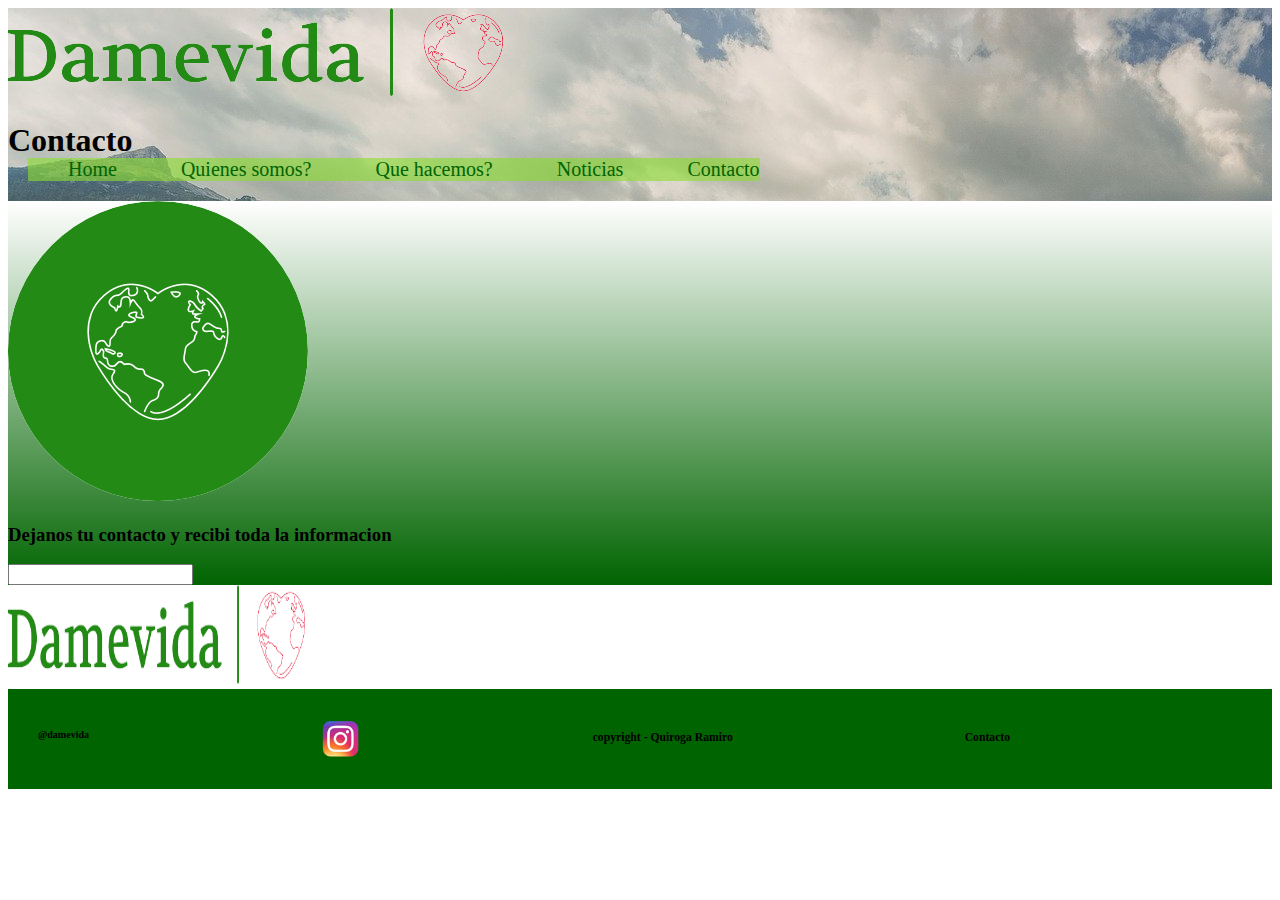
==== pages/contacto.html @ 57fdeb85 "damevida" ====
<!DOCTYPE html>
<html lang="es">
<head>
	<meta charset="UTF-8">
	<meta name="viewport" content="width=device-width, initial-scale=1.0">
	<link rel="shortcut icon" href="assets/img/favicon-32x32.png">
	<link rel="stylesheet" type="text/css" href="../css/estilo.css">
	<title>Damevida</title>
</head>
<body>

	<!-- fila de logo + nav --> 
	<header>
		<div class="logo_small">
			<img  class="logo"  src ="../imagen/damevida/logo_small.png">
			<h1 class="tituloPagina">Contacto</h1>
			
</div>
		<nav>
			<ul>
				<li><a class="links" href="../index.html">Home</a></li>
				<li><a class="links" href="quienessomos.html">Quienes somos?</a></li>
				<li><a class="links" href="quehacemos.html">Que hacemos?</a></li>
				<li><a class="links" href="noticias.html">Noticias</a></li>
				<li><a class="links" href="contacto.html">Contacto</a></li>
				
				
			
			</ul>
			
		</nav>
	</header>
	
	<main>
	<!-- cierre de fila logo + nav -->
	<!-- fila de información de mi sitio -->
	<section>
		<img src="../imagen/damevida/logo_small_icon_only_inverted.png">
		<h3>Dejanos tu contacto y recibi toda la informacion</h3>
		<form>
			
			<input type="hotmail" name="direccion de mail">
		</form>
	</section>
	
	</main>
	
	<!-- inicio de footer -->
	<footer class="footer1" id="footer1" >
		<div>
		<img class="logo_small" src="../imagen/damevida/logo_small.png">
		</div>


		<section class="footer">
		<p class="footerr"> <b>@damevida</b></p>
		<img  class="footer" src="../imagen/damevida/580b57fcd9996e24bc43c521.png"> 		
			
		<h3>copyright - Quiroga Ramiro	 </h3>	
		
		<h3><a class="footer" href="pages/contacto.html">Contacto</a><h3>

		
	
		</ul>
		
		</section>

	</footer>
</body>

</html>
---- css/estilo.css ----
body {
	background-image: -webkit-linear-gradient(-90deg, rgba(255,255,255,0) 0, rgba(255,255,255,1) 100%);
}
/* comienzo header con grid  desktop */


  @media only screen and (min-width: 1024px)   {
 
header {
	background-image: url(../imagen/damevida/hintersee-3601004_1920.jpg);
	display: grid;
	grid-template-areas: " logo logo logo" 
	"nav nav nav  ";

}
 .logo_small {
	 grid-area: logo;
	 height: 100px;
	 width: 300px;
	 margin-right: 50px;
 }
 ul {
	 grid-area: nav;
	 display: flex;
	 justify-content:space-between; 
	 
	 margin-top: 50px;
	 margin-left: 20px;
	 font-size: 20px;
	 background-color: rgba(138,221,45,0.6);  
	 
 }

 /* comienzo grid main */
 
 main {
	background-image: linear-gradient(transparent , darkgreen);
	 display: grid;
	 grid-template-areas: "img img texto texto"
	 "img img texto texto";
 }

 .img {
	 grid: img;
	 margin-top: 120px;
	 margin-bottom: 150px;
	 
 }

 .noticias {
	 grid-area: texto;
	 /* background-image: -webkit-linear-gradient(-90deg, rgba(255,255,255,0) 0, rgba(255,255,255,1) 100%);*/
	 margin-left: 30px;
	 margin-top: 70px;
	 padding-top:60px ;
	 display: flex;
	 flex-wrap: wrap;
	 font-family: Verdana, Geneva, Tahoma, sans-serif
	 colu
 }
 
 

/* flex*/
a{
	text-decoration: none;
	color: darkgreen;
	}
	li {
		list-style: none;
	}



/* comienzo footer*/
footer section {
	display: flex;
	flex-wrap: initial;
	padding: 30px 30px;
	justify-content: space-between;
	
	height: 40px;
	font-size: 10px;
	background-color: darkgreen;

}






.footer {
	display: flex;
	text-decoration: none;
	color: black;
	
	
}
.foteer{
	font-size: 30px;
}
 }


/*vista mobile */


@media only screen and (min-width: 0px) and (max-width: 768px) {

	
	
 
	body {
		
		display: grid;
		grid-template-areas: 
		"logo"
		"nav"
		"img"
		"main"
		
		;
		
	
		    }
			.logo_small{
				grid-area: logo;
		
			}
			.seccines {
				grid-area: nav;
				
			}
			.img {
				grid-area: img;
			}
			img{
				width: 100%;
				height: auto;
			}
			.noticias {
				grid-area: main;
			}

			
	 .logo_small  {
	 grid-area: logo;
	 width: 100%;
	 height: auto;
	
	 
 }
   ul{
	 
	 display: flex;
	 justify-content:space-between; 
	 list-style: none;
	 	 color: darkgreen;	 
	      }
		  .links{
			  text-decoration: rgb(110, 65, 39)	;
			  width: 100%;
			  height: auto;
			  
		  }

		  

		  /* comienzo footer*/
 /* comienzo footer*/

 .footer{
	grid-area: footer;
	background-color: blue;

 }
	
 footer { display: grid;
	grid-template-areas:  "img " " footer";
	background-image: linear-gradient(top darkgreen,green,transparent);
	height: 40px;
	font-size: 10px;
	background-color: darkgreen;
 }
    .divfooter{
		grid-area: img;
	}
	.sectionfooter {
		grid-area: footer;
		display: flex
		;
		justify-content: space-around;
		font-family: Arial, Helvetica, sans-serif;
		background-image: linear-gradient(top darkgreen,green,transparent);
	 
	}

	.footerimg {
		height: 15	px;
		width: 15	px;
	}
	 }
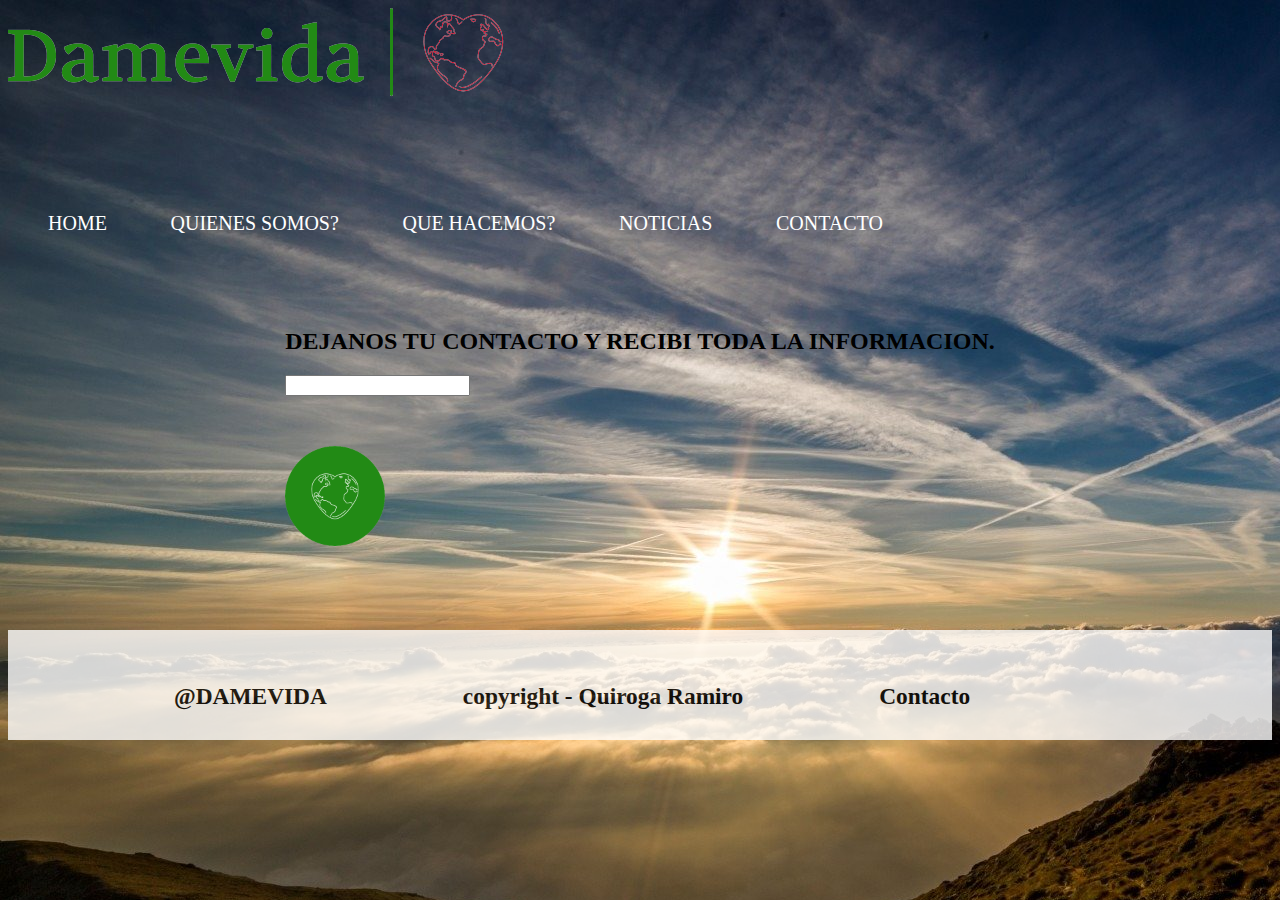
==== commit bf1ab495: "responsive" ====
--- a/pages/contacto.html
+++ b/pages/contacto.html
@@ -13,16 +13,16 @@
 	<header>
 		<div class="logo_small">
 			<img  class="logo"  src ="../imagen/damevida/logo_small.png">
-			<h1 class="tituloPagina">Contacto</h1>
+			
 			
 </div>
 		<nav>
 			<ul>
-				<li><a class="links" href="../index.html">Home</a></li>
-				<li><a class="links" href="quienessomos.html">Quienes somos?</a></li>
-				<li><a class="links" href="quehacemos.html">Que hacemos?</a></li>
-				<li><a class="links" href="noticias.html">Noticias</a></li>
-				<li><a class="links" href="contacto.html">Contacto</a></li>
+				<li><a class="links" href="../index.html">HOME</a></li>
+				<li><a class="links" href="quienessomos.html">QUIENES SOMOS?</a></li>
+				<li><a class="links" href="quehacemos.html">QUE HACEMOS?</a></li>
+				<li><a class="links" href="noticias.html">NOTICIAS</a></li>
+				<li><a class="links" href="contacto.html">CONTACTO</a></li>
 				
 				
 			
@@ -31,34 +31,33 @@
 		</nav>
 	</header>
 	
-	<main>
+	<main class="maincontacto">
 	<!-- cierre de fila logo + nav -->
 	<!-- fila de información de mi sitio -->
 	<section>
-		<img src="../imagen/damevida/logo_small_icon_only_inverted.png">
-		<h3>Dejanos tu contacto y recibi toda la informacion</h3>
+
+		<h2 class="titulo contacto">DEJANOS TU CONTACTO Y RECIBI TODA LA INFORMACION.</h2>
 		<form>
 			
-			<input type="hotmail" name="direccion de mail">
+			<input class="formulario" type="hotmail" name="direccion de mail">
 		</form>
+		<img class="imagencontacto" src="../imagen/damevida/logo_small_icon_only_inverted.png">
+		
 	</section>
 	
 	</main>
 	
 	<!-- inicio de footer -->
-	<footer class="footer1" id="footer1" >
-		<div>
-		<img class="logo_small" src="../imagen/damevida/logo_small.png">
-		</div>
+	<footer class="footer" id="footer" >
+		
 
 
 		<section class="footer">
-		<p class="footerr"> <b>@damevida</b></p>
-		<img  class="footer" src="../imagen/damevida/580b57fcd9996e24bc43c521.png"> 		
+		<h3>@DAMEVIDA</h3>		
 			
 		<h3>copyright - Quiroga Ramiro	 </h3>	
 		
-		<h3><a class="footer" href="pages/contacto.html">Contacto</a><h3>
+		<h3><a class="footerContacto" href="pages/contacto.html">Contacto</a><h3>
 
 		
 	
--- a/css/estilo.css
+++ b/css/estilo.css
@@ -1,13 +1,21 @@
-body {
-	background-image: -webkit-linear-gradient(-90deg, rgba(255,255,255,0) 0, rgba(255,255,255,1) 100%);
+html  {
+	background-image: 
+	url(../imagen/damevida/mountains-190055.jpg);
+
+	width: 100%;
+	height: 100%;
+	
+
 }
 /* comienzo header con grid  desktop */
 
 
   @media only screen and (min-width: 1024px)   {
+	
  
 header {
-	background-image: url(../imagen/damevida/hintersee-3601004_1920.jpg);
+	
+	height: 300px;
 	display: grid;
 	grid-template-areas: " logo logo logo" 
 	"nav nav nav  ";
@@ -25,16 +33,22 @@
 	 justify-content:space-between; 
 	 
 	 margin-top: 50px;
-	 margin-left: 20px;
+	 width: 100%;
 	 font-size: 20px;
-	 background-color: rgba(138,221,45,0.6);  
-	 
- }
+	 background-color: whie;
+	 }
+	 .links {
+		 color: white;
+	 }
+
+
+	 
+ 
 
  /* comienzo grid main */
  
  main {
-	background-image: linear-gradient(transparent , darkgreen);
+	
 	 display: grid;
 	 grid-template-areas: "img img texto texto"
 	 "img img texto texto";
@@ -42,51 +56,138 @@
 
  .img {
 	 grid: img;
-	 margin-top: 120px;
+	 margin-top: 30px;
 	 margin-bottom: 150px;
 	 
  }
-
+ .parrafo {
+	 background-color: rgb(65, 65, 121);
+	 fill-opacity: initial	;
+	 opacity: 0.8;
+ }
+
+ 
+p {
+	color: white;
+}
  .noticias {
 	 grid-area: texto;
-	 /* background-image: -webkit-linear-gradient(-90deg, rgba(255,255,255,0) 0, rgba(255,255,255,1) 100%);*/
-	 margin-left: 30px;
-	 margin-top: 70px;
-	 padding-top:60px ;
+	 
+	 flex-direction: column;
+	
+	
+	 margin-top: 10px;
+	 padding-top:10px ;
 	 display: flex;
-	 flex-wrap: wrap;
-	 font-family: Verdana, Geneva, Tahoma, sans-serif
-	 colu
- }
+	 
+	 flex-wrap: none;
+	 font-family: Verdana, Geneva, Tahoma, sans-serif;
+	 
+ }
+ 
  
  
 
 /* flex*/
 a{
 	text-decoration: none;
-	color: darkgreen;
+	color: black;
+	
+	
 	}
 	li {
 		list-style: none;
+		
 	}
-
+/* quienes somos body*/
+.quienesSomos {
+	display: flex;
+	columns: 2;
+}
+.somosparrafo {
+	padding-left: 30px;
+	display: flex
+	;vertical-align: initial;
+	 background-color: rgb(65, 65, 121);
+	 opacity: 80%;
+	 padding-top: px;
+	 margin-bottom: 0px;
+	 margin-top: 0px;
+}
+/*que hacemos body */
+
+
+.quehacemosbody {
+	display: grid;
+	grid-template-areas: "foto foto" "texto texto";
+	background-color: rgb(65, 65, 121);
+}
+.imagenquehacemos {
+	grid-area: foto;
+	
+	
+}
+.noticiasquehacemos {
+	
+	grid-area: texto;
+	font-size: 50px;
+	background-color: rgb(65, 65, 121);
+}
+.quehacemosp {
+	font-size: 20px;
+	
+	
+	
+}
+.tituloayuda {
+	font-size: 30px;
+	color: white;
+}
+
+/*NOTICIAS BODY¨*/
+
+
+.parrafonoticias {
+	background-color: rgb(65, 65, 121);
+	opacity: 80%;
+
+}
+
+/*contacto booy*/
+.maincontacto {
+	display: flex;
+	justify-content: center;
+	
+}
+.imagencontacto {
+	padding-right: 60px;
+	padding-top: 50px;
+	height: 100px;
+	
+	
+}
+.formulario {
+	padding-bottom: 
+}
 
 
 /* comienzo footer*/
 footer section {
 	display: flex;
-	flex-wrap: initial;
+	justify-content: space-evenly ;
+	
 	padding: 30px 30px;
-	justify-content: space-between;
-	
-	height: 40px;
-	font-size: 10px;
-	background-color: darkgreen;
-
-}
-
-
-
+
+	opacity: 0.8;
+	margin-top: 80px;
+	font-size: 20px;
+	height: 50px;
+	padding-bottom: 30px;
+	background-color: white;
+    
+width: 96%;
+
+  }
 
 
 
@@ -96,108 +197,137 @@
 	color: black;
 	
 	
+	
 }
 .foteer{
 	font-size: 30px;
 }
- }
-
-
+ 
+
+
+
+ }
+  
 /*vista mobile */
 
 
-@media only screen and (min-width: 0px) and (max-width: 768px) {
-
-	
-	
- 
-	body {
-		
-		display: grid;
-		grid-template-areas: 
-		"logo"
-		"nav"
-		"img"
-		"main"
-		
+@media only screen and (max-width: 480px) {
+
+	html {
+		background-image:url(../imagen/damevida/boats-3051610_1920.jpg)
 		;
-		
-	
-		    }
-			.logo_small{
-				grid-area: logo;
-		
-			}
-			.seccines {
-				grid-area: nav;
+	}
+	
+ body {
+	 display: grid;
+	 grid-template-areas: "logo""links" "texto""footer";
+ }
+ .logo {
+	 grid-area: logo;
+	 width: 70%;
+ }
+ .secciones {
+	 grid-area: links;
+	 display: flex;
+	 justify-content: flex-start;
+	 
+ }
+ .noticias {
+	 grid-area: texto;
+	 background-color: rgb(65, 65, 121);
+	 opacity: 60%;
+	 color: white;
+ }
+ .footer {
+	 grid-area: footer;
+ }
+   .imagenquehacemos {
+	   grid-area: texto;
+   }
+
+ /* comienzo header mobile index*/
+	
+		 li { 
+			 list-style: none;
+			 color: white;
+
+		  }
+		  .links{
+			  color: white;
+			  text-decoration: none;
+		  }
+
+		   /* comienzo main*/ 
+
+		  /* comienzo footer*/
+
+		  footer {
+			  background-color: white;
+			  opacity: 0.8;
+			  display: flex;
+			  justify-content: space-evenly;
+			 
+			  text-decoration: none;
+			  
+			  font-size: 10px;
+		  }
+		  .footerContacto {
+			  color: black;
+			  text-decoration: none;
+			  
+					  }
+
+					  /* quienesomos mobile*/
+
+					  .imagenQuienes {
+						  height: 300px;
+					  }
+
+
+            /*quehacemos mobile*/
+			 .imagenquehacemos {
+				 height: 100%;
+				 width: 100%;
+			 } 
+			 .nquehacemosp{
+				background-color: rgb(65, 65, 121);
+				opacity: 60%;
+				color: white;
 				
-			}
-			.img {
-				grid-area: img;
-			}
-			img{
-				width: 100%;
-				height: auto;
-			}
-			.noticias {
-				grid-area: main;
-			}
-
-			
-	 .logo_small  {
-	 grid-area: logo;
-	 width: 100%;
-	 height: auto;
-	
-	 
- }
-   ul{
-	 
-	 display: flex;
-	 justify-content:space-between; 
-	 list-style: none;
-	 	 color: darkgreen;	 
-	      }
-		  .links{
-			  text-decoration: rgb(110, 65, 39)	;
-			  width: 100%;
-			  height: auto;
-			  
-		  }
-
-		  
-
-		  /* comienzo footer*/
+				
+
+			 }
+
+			 /* noticias mobile */
+
+			 .imagennoti {
+				 height: 100%;
+				 width: 100%;
+			 }
+
+			 .parrafonoticias {
+				 background-color: rgb(65, 65, 121); 
+				 
+				 
+				  }
+
+				  /*contacto mobile */
+				  .formulario {
+					  display: flex;
+					  justify-content: center;
+				  }
+					  .imagencontacto {
+						  padding-left: 80px;
+						  margin-top: 30px;
+						  margin-bottom: 30px;
+					  }
  /* comienzo footer*/
 
- .footer{
-	grid-area: footer;
-	background-color: blue;
-
- }
-	
- footer { display: grid;
-	grid-template-areas:  "img " " footer";
-	background-image: linear-gradient(top darkgreen,green,transparent);
-	height: 40px;
-	font-size: 10px;
-	background-color: darkgreen;
- }
-    .divfooter{
-		grid-area: img;
-	}
-	.sectionfooter {
-		grid-area: footer;
-		display: flex
-		;
-		justify-content: space-around;
-		font-family: Arial, Helvetica, sans-serif;
-		background-image: linear-gradient(top darkgreen,green,transparent);
-	 
-	}
-
-	.footerimg {
-		height: 15	px;
-		width: 15	px;
-	}
-	 }+ 
+
+
+
+
+
+ }
+	
